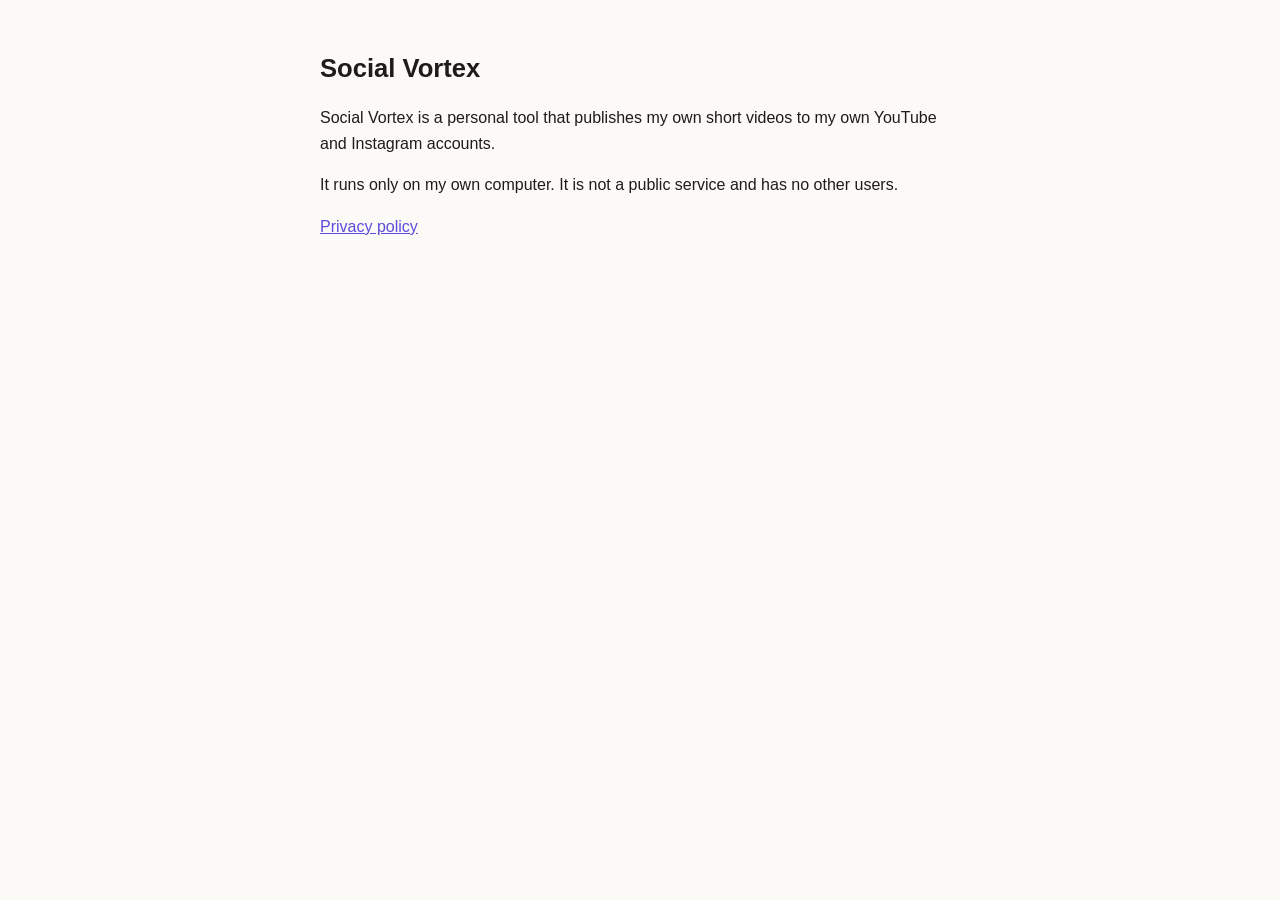
==== index.html @ a4245dd7 "Add Social Vortex homepage and privacy policy Co-Authored-By: Claude Opus 5.5 <noreply@anthropic.com" ====
<!doctype html>
<html lang="en">
<head>
<meta charset="utf-8"><meta name="viewport" content="width=device-width, initial-scale=1">
<title>Social Vortex</title>
<link rel="stylesheet" href="style.css">
</head>
<body><main>
<h1>Social Vortex</h1>
<p>Social Vortex is a personal tool that publishes my own short videos to my own YouTube and Instagram accounts.</p>
<p>It runs only on my own computer. It is not a public service and has no other users.</p>
<p><a href="privacy.html">Privacy policy</a></p>
</main></body>
</html>
---- style.css ----
:root { --bg:#fbfaf7; --text:#1d1c1a; --muted:#6f6b64; --accent:#5b4cdb; color-scheme: light; }
@media (prefers-color-scheme: dark) { :root { --bg:#141413; --text:#eceae5; --muted:#9b968d; --accent:#8b7ff0; color-scheme: dark; } }
body { margin:0; background:var(--bg); color:var(--text); font:16px/1.6 -apple-system, BlinkMacSystemFont, "Segoe UI", sans-serif; }
main { max-width:640px; margin:0 auto; padding:48px 16px; }
h1 { font-size:1.6rem; margin:0 0 .5rem; } h2 { font-size:1.1rem; margin-top:2rem; }
p, li { color:var(--text); } .muted { color:var(--muted); font-size:.9rem; } a { color:var(--accent); }
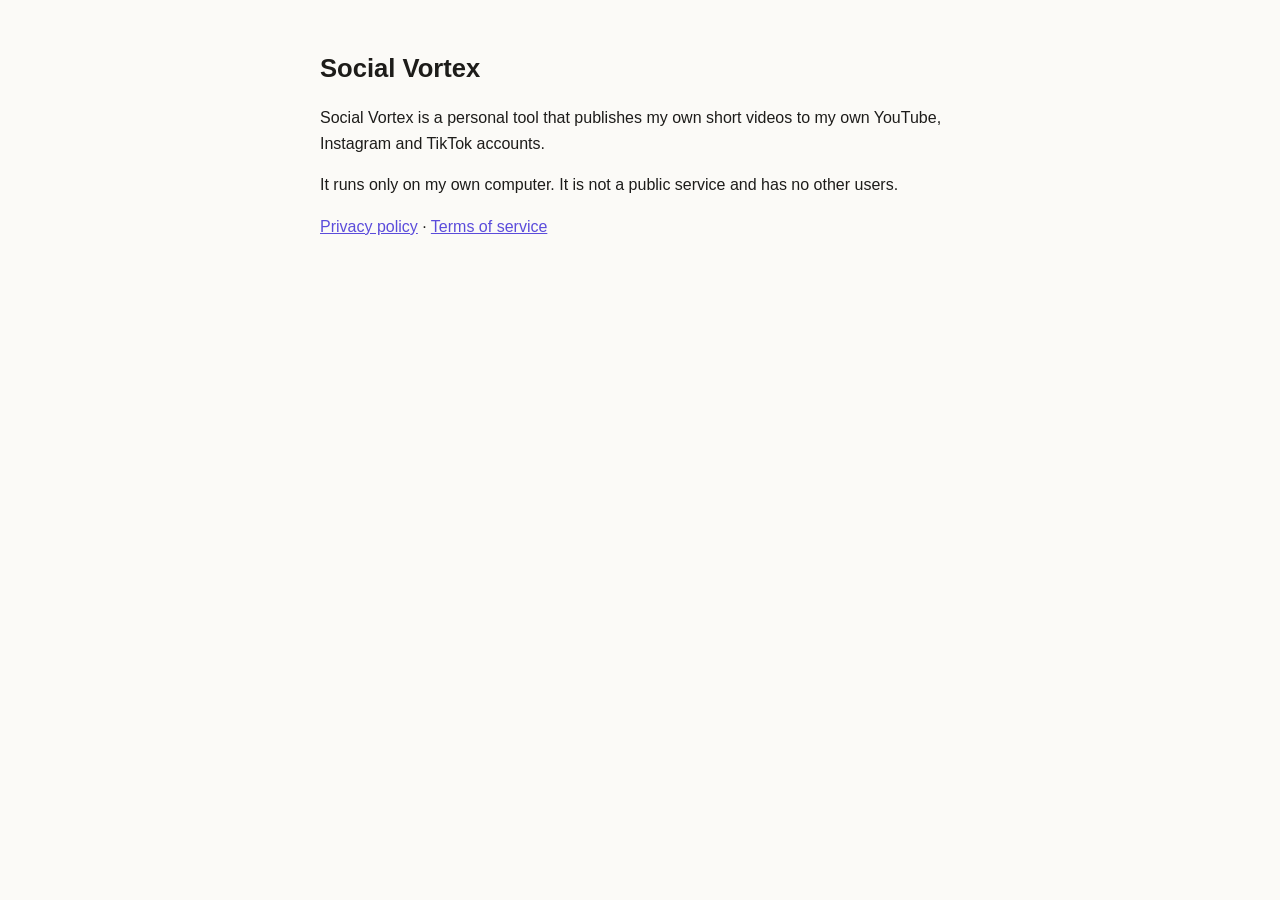
==== commit 83bf2235: "Add terms of service page; mention TikTok Co-Authored-By: Claude Opus 5.5 <noreply@anthropic.com>" ====
--- a/index.html
+++ b/index.html
@@ -7,8 +7,8 @@
 </head>
 <body><main>
 <h1>Social Vortex</h1>
-<p>Social Vortex is a personal tool that publishes my own short videos to my own YouTube and Instagram accounts.</p>
+<p>Social Vortex is a personal tool that publishes my own short videos to my own YouTube, Instagram and TikTok accounts.</p>
 <p>It runs only on my own computer. It is not a public service and has no other users.</p>
-<p><a href="privacy.html">Privacy policy</a></p>
+<p><a href="privacy.html">Privacy policy</a> · <a href="terms.html">Terms of service</a></p>
 </main></body>
 </html>
